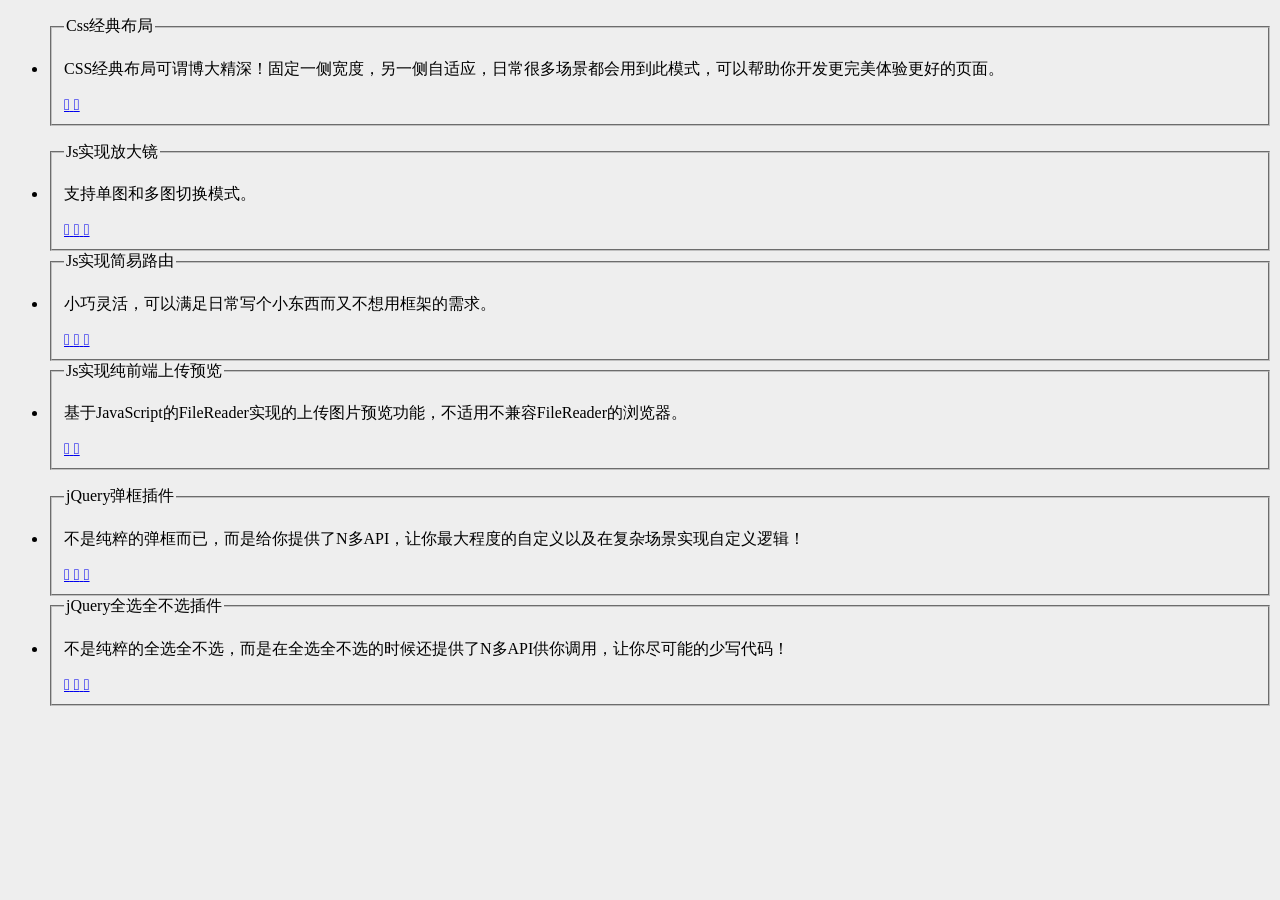
==== dev/index.html @ 708cdbe6 "提交demo.sailengsi.com首页" ====
<!DOCTYPE html>
<html>
	<head>
	    <link rel="import" href="components/header.html?__inline" />
	</head>
	<body class="site-home" id="LAY_home" style="background-color: #eee;">
		<link rel="import" href="components/navbar.html?__inline" />
		<link rel="import" href="components/banner.html?__inline" />
    
	    <div class="layui-main">
	        <!-- Css -->
	        <ul class="site-idea">
	            <li class="mg0">
	                <fieldset class="layui-elem-field layui-field-title">
	                    <legend>Css经典布局</legend>
	                    <p>CSS经典布局可谓博大精深！固定一侧宽度，另一侧自适应，日常很多场景都会用到此模式，可以帮助你开发更完美体验更好的页面。</p>
	                    <div class='mt'>
		                	<a target="_blank" href="https://github.com/sailengsi/css-layout-fixed-auto">
		                		<span>
			                		<i class="layui-icon">&#xe635;</i>  
			                	</span>
		                	</a>
		                	<a target="_blank" href="/css/css-layout-fixed-auto/">
		                		<span>
			                		<i class="layui-icon">&#xe64c;</i>  
			                	</span>
		                	</a>
		                	<!-- <a target="_blank" href="https://github.com/sailengsi/css-layout-fixed-auto/blob/master/readme.md">
		                		<span>
			                		<i class="layui-icon">&#xe705;</i>  
			                	</span>
		                	</a> -->
		                </div>
	                </fieldset>
	            </li>
	        </ul>

			
			<!-- javascript -->
	        <ul class="site-idea">
	            <li class="mg0">
	                <fieldset class="layui-elem-field layui-field-title">
	                    <legend>Js实现放大镜</legend>
	                    <p>支持单图和多图切换模式。</p>
	                    <div class='mt'>
		                	<a target="_blank" href="https://github.com/sailengsi/sls-pic-magnifier">
		                		<span>
			                		<i class="layui-icon">&#xe635;</i>  
			                	</span>
		                	</a>
		                	<a target="_blank" href="/js/sls-pic-magnifier/">
		                		<span>
			                		<i class="layui-icon">&#xe64c;</i>  
			                	</span>
		                	</a>
		                	<a target="_blank" href="https://github.com/sailengsi/sls-pic-magnifier/blob/master/README.md">
		                		<span>
			                		<i class="layui-icon">&#xe705;</i>  
			                	</span>
		                	</a>
		                </div>
	                </fieldset>
	            </li>
	            <li>
	                <fieldset class="layui-elem-field layui-field-title">
	                    <legend>Js实现简易路由</legend>
	                    <p>小巧灵活，可以满足日常写个小东西而又不想用框架的需求。</p>
	                    <div class='mt'>
		                	<a target="_blank" href="https://github.com/sailengsi/sls-route">
		                		<span>
			                		<i class="layui-icon">&#xe635;</i>  
			                	</span>
		                	</a>
		                	<a target="_blank" href="/js/sls-route/">
		                		<span>
			                		<i class="layui-icon">&#xe64c;</i>  
			                	</span>
		                	</a>
		                	<a target="_blank" href="/js/sls-route/doc/">
		                		<span>
			                		<i class="layui-icon">&#xe705;</i>  
			                	</span>
		                	</a>
		                </div>
	                </fieldset>
	            </li>
	            <li>
	                <fieldset class="layui-elem-field layui-field-title">
	                    <legend>Js实现纯前端上传预览</legend>
	                    <p>基于JavaScript的FileReader实现的上传图片预览功能，不适用不兼容FileReader的浏览器。</p>
	                    <div class='mt'>
		                	<a target="_blank" href="https://github.com/sailengsi/sls-upload-preview">
		                		<span>
			                		<i class="layui-icon">&#xe635;</i>  
			                	</span>
		                	</a>
		                	<a target="_blank" href="/js/sls-upload-preview/">
		                		<span>
			                		<i class="layui-icon">&#xe64c;</i>  
			                	</span>
		                	</a>
		                	<!-- <a target="_blank" href="/js/sls-upload-preview/doc/">
		                		<span>
			                		<i class="layui-icon">&#xe705;</i>  
			                	</span>
		                	</a> -->
		                </div>
	                </fieldset>
	            </li>
	        </ul>

			<!-- jquery -->
	        <ul class="site-idea">
	            <li class="mg0">
	                <fieldset class="layui-elem-field layui-field-title">
	                    <legend>jQuery弹框插件</legend>
	                    <p>不是纯粹的弹框而已，而是给你提供了N多API，让你最大程度的自定义以及在复杂场景实现自定义逻辑！</p>
	                    <div class='mt'>
		                	<a target="_blank" href="https://github.com/sailengsi/sls-jquery-modal">
		                		<span>
			                		<i class="layui-icon">&#xe635;</i>  
			                	</span>
		                	</a>
		                	<a target="_blank" href="/js/sls-jquery-modal/">
		                		<span>
			                		<i class="layui-icon">&#xe64c;</i>  
			                	</span>
		                	</a>
		                	<a target="_blank" href="/js/sls-jquery-modal/doc/">
		                		<span>
			                		<i class="layui-icon">&#xe705;</i>
			                	</span>
		                	</a>
		                </div>
	                </fieldset>
	            </li>
	            <li>
	                <fieldset class="layui-elem-field layui-field-title">
	                    <legend>jQuery全选全不选插件</legend>
	                    <p>不是纯粹的全选全不选，而是在全选全不选的时候还提供了N多API供你调用，让你尽可能的少写代码！</p>
	                    <div class='mt'>
		                	<a target="_blank" href="https://github.com/sailengsi/sls-jquery-checked">
		                		<span>
			                		<i class="layui-icon">&#xe635;</i>  
			                	</span>
		                	</a>
		                	<a target="_blank" href="/js/sls-jquery-checked/">
		                		<span>
			                		<i class="layui-icon">&#xe64c;</i>  
			                	</span>
		                	</a>
		                	<a target="_blank" href="/js/sls-jquery-checked/doc/">
		                		<span>
			                		<i class="layui-icon">&#xe705;</i>
			                	</span>
		                	</a>
		                </div>
	                </fieldset>
	            </li>
	        </ul>
	    </div>
	    <link rel="import" href="components/footer.html?__inline" />
	</body>
</html>
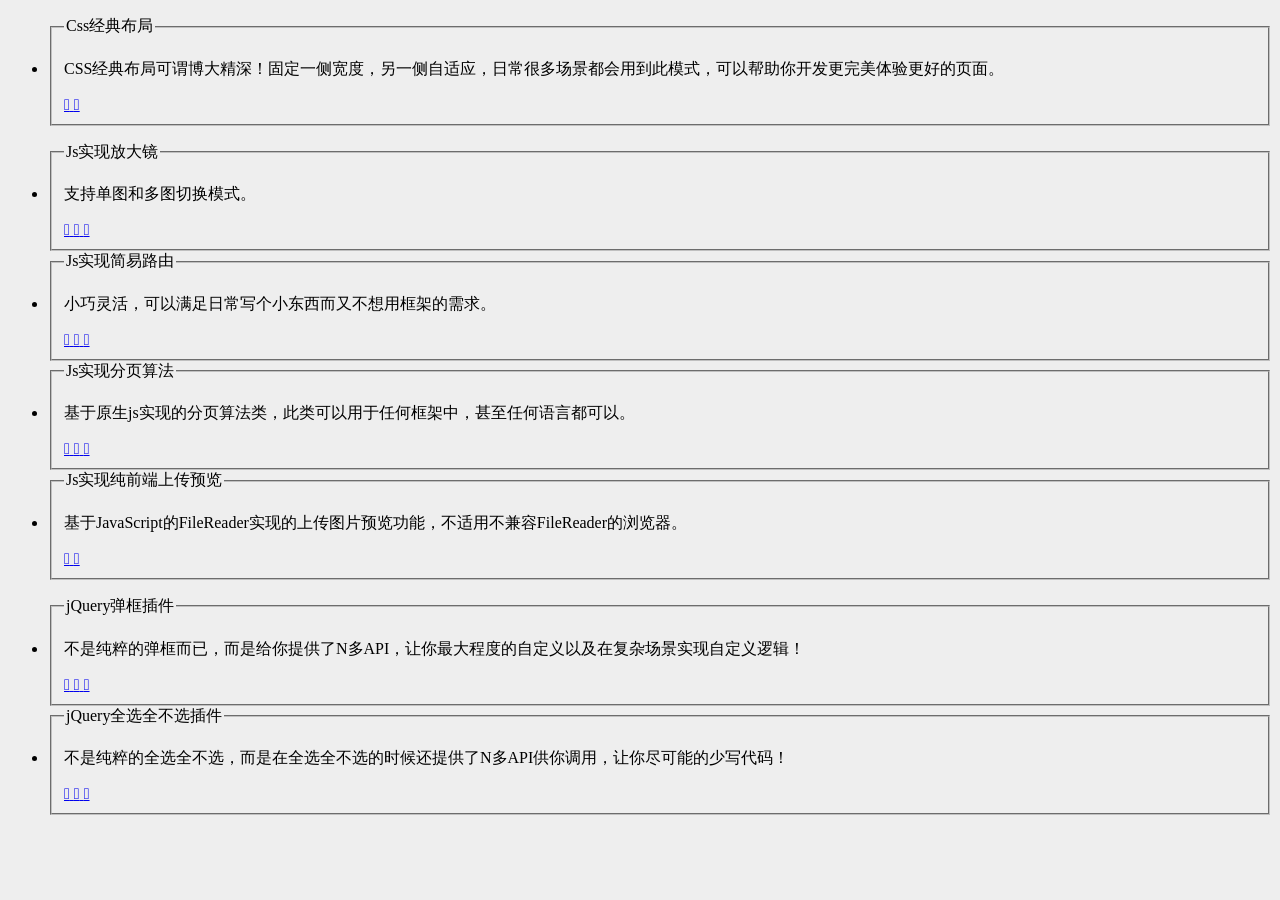
==== commit c4333a73: "增加JavaScript分页demo" ====
--- a/dev/index.html
+++ b/dev/index.html
@@ -86,6 +86,29 @@
 	            </li>
 	            <li>
 	                <fieldset class="layui-elem-field layui-field-title">
+	                    <legend>Js实现分页算法</legend>
+	                    <p>基于原生js实现的分页算法类，此类可以用于任何框架中，甚至任何语言都可以。</p>
+	                    <div class='mt'>
+		                	<a target="_blank" href="https://github.com/sailengsi/sls-page">
+		                		<span>
+			                		<i class="layui-icon">&#xe635;</i>  
+			                	</span>
+		                	</a>
+		                	<a target="_blank" href="/js/sls-page/">
+		                		<span>
+			                		<i class="layui-icon">&#xe64c;</i>  
+			                	</span>
+		                	</a>
+		                	<a target="_blank" href="/js/sls-page/doc/">
+		                		<span>
+			                		<i class="layui-icon">&#xe705;</i>  
+			                	</span>
+		                	</a>
+		                </div>
+	                </fieldset>
+	            </li>
+	            <li class="mg0">
+	                <fieldset class="layui-elem-field layui-field-title">
 	                    <legend>Js实现纯前端上传预览</legend>
 	                    <p>基于JavaScript的FileReader实现的上传图片预览功能，不适用不兼容FileReader的浏览器。</p>
 	                    <div class='mt'>
@@ -121,12 +144,12 @@
 			                		<i class="layui-icon">&#xe635;</i>  
 			                	</span>
 		                	</a>
-		                	<a target="_blank" href="/js/sls-jquery-modal/">
+		                	<a target="_blank" href="/jquery/sls-jquery-modal/">
 		                		<span>
 			                		<i class="layui-icon">&#xe64c;</i>  
 			                	</span>
 		                	</a>
-		                	<a target="_blank" href="/js/sls-jquery-modal/doc/">
+		                	<a target="_blank" href="/jquery/sls-jquery-modal/doc/">
 		                		<span>
 			                		<i class="layui-icon">&#xe705;</i>
 			                	</span>
@@ -144,12 +167,12 @@
 			                		<i class="layui-icon">&#xe635;</i>  
 			                	</span>
 		                	</a>
-		                	<a target="_blank" href="/js/sls-jquery-checked/">
+		                	<a target="_blank" href="/jquery/sls-jquery-checked/">
 		                		<span>
 			                		<i class="layui-icon">&#xe64c;</i>  
 			                	</span>
 		                	</a>
-		                	<a target="_blank" href="/js/sls-jquery-checked/doc/">
+		                	<a target="_blank" href="/jquery/sls-jquery-checked/doc/">
 		                		<span>
 			                		<i class="layui-icon">&#xe705;</i>
 			                	</span>
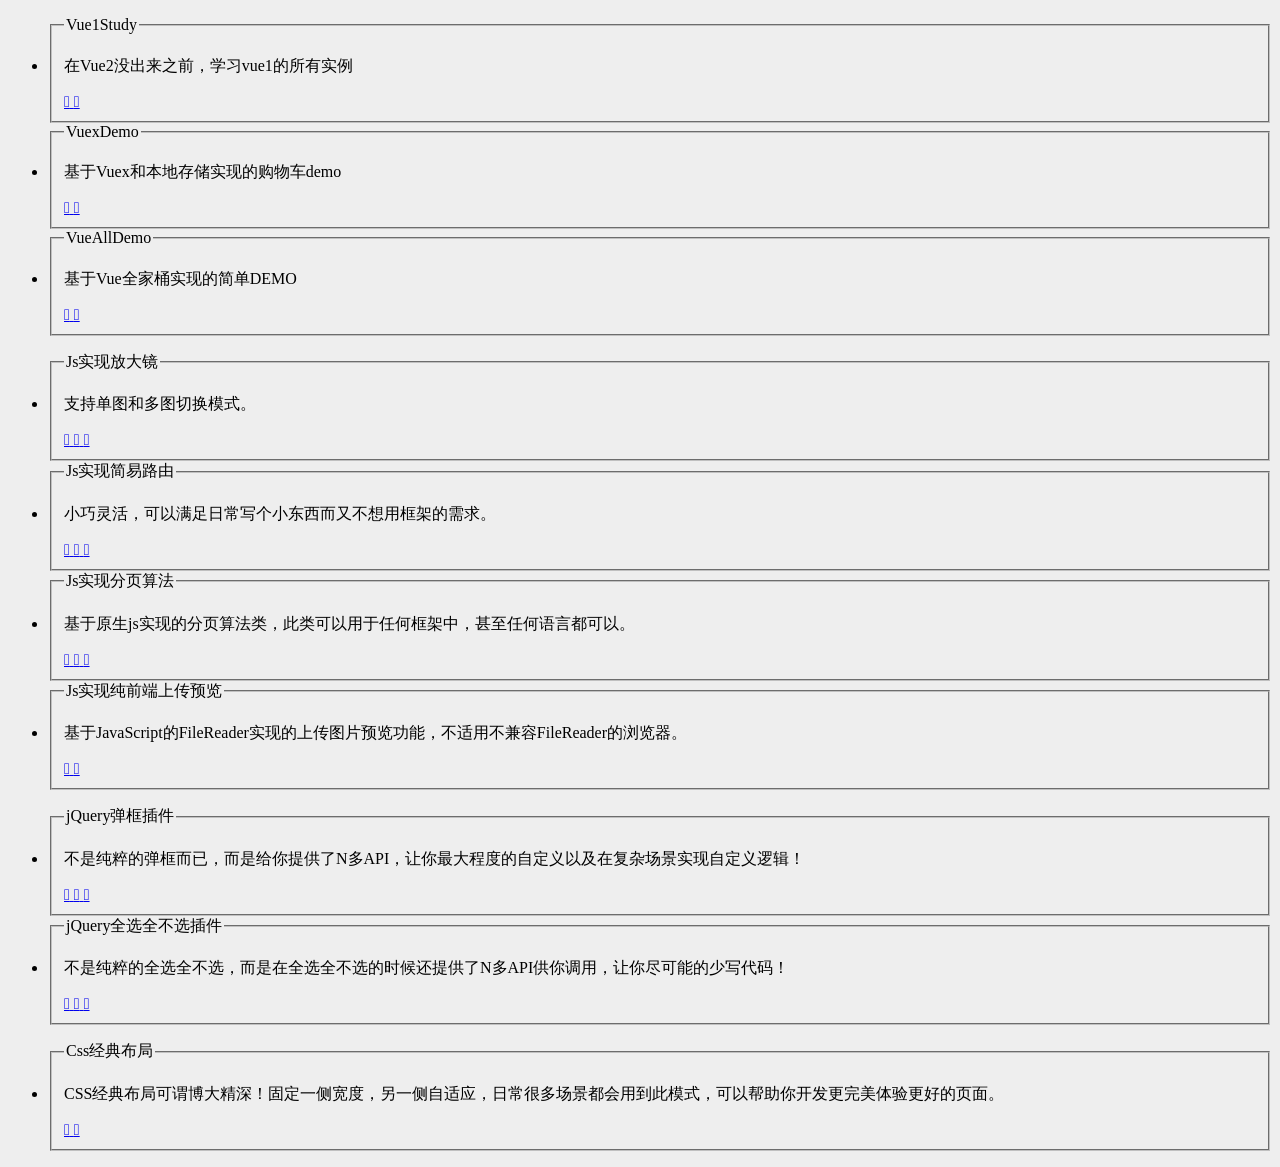
==== commit 9c1685ee: "添加vue的demo" ====
--- a/dev/index.html
+++ b/dev/index.html
@@ -2,12 +2,232 @@
 <html>
 	<head>
 	    <link rel="import" href="components/header.html?__inline" />
+	    <script>
+			(function(){
+			    var bp = document.createElement('script');
+			    var curProtocol = window.location.protocol.split(':')[0];
+			    if (curProtocol === 'https') {
+			        bp.src = 'https://zz.bdstatic.com/linksubmit/push.js';        
+			    }
+			    else {
+			        bp.src = 'http://push.zhanzhang.baidu.com/push.js';
+			    }
+			    var s = document.getElementsByTagName("script")[0];
+			    s.parentNode.insertBefore(bp, s);
+			})();
+		</script>
 	</head>
 	<body class="site-home" id="LAY_home" style="background-color: #eee;">
 		<link rel="import" href="components/navbar.html?__inline" />
 		<link rel="import" href="components/banner.html?__inline" />
     
 	    <div class="layui-main">
+			<!-- vue -->
+	        <ul class="site-idea">
+	            <li class="mg0">
+	                <fieldset class="layui-elem-field layui-field-title">
+	                    <legend>Vue1Study</legend>
+	                    <p>在Vue2没出来之前，学习vue1的所有实例</p>
+	                    <div class='mt'>
+		                	<a target="_blank" href="https://github.com/sailengsi/sls-vue1-study">
+		                		<span>
+			                		<i class="layui-icon">&#xe635;</i>  
+			                	</span>
+		                	</a>
+		                	<a target="_blank" href="/vue/sls-vue1-study/">
+		                		<span>
+			                		<i class="layui-icon">&#xe64c;</i>  
+			                	</span>
+		                	</a>
+		                </div>
+	                </fieldset>
+	            </li>
+	            <li>
+	                <fieldset class="layui-elem-field layui-field-title">
+	                    <legend>VuexDemo</legend>
+	                    <p>基于Vuex和本地存储实现的购物车demo</p>
+	                    <div class='mt'>
+		                	<a target="_blank" href="https://github.com/sailengsi/sls-vuex2-demo">
+		                		<span>
+			                		<i class="layui-icon">&#xe635;</i>  
+			                	</span>
+		                	</a>
+		                	<a target="_blank" href="/vue/sls-vuex2-demo/">
+		                		<span>
+			                		<i class="layui-icon">&#xe64c;</i>  
+			                	</span>
+		                	</a>
+		                </div>
+	                </fieldset>
+	            </li>
+	            <li>
+	                <fieldset class="layui-elem-field layui-field-title">
+	                    <legend>VueAllDemo</legend>
+	                    <p>基于Vue全家桶实现的简单DEMO</p>
+	                    <div class='mt'>
+		                	<a target="_blank" href="https://github.com/sailengsi/sls-vue2-all-demo">
+		                		<span>
+			                		<i class="layui-icon">&#xe635;</i>  
+			                	</span>
+		                	</a>
+		                	<a target="_blank" href="/vue/sls-vue2-all-demo/">
+		                		<span>
+			                		<i class="layui-icon">&#xe64c;</i>  
+			                	</span>
+		                	</a>
+		                </div>
+	                </fieldset>
+	            </li>
+	        </ul>
+
+			
+			<!-- javascript -->
+	        <ul class="site-idea">
+	            <li class="mg0">
+	                <fieldset class="layui-elem-field layui-field-title">
+	                    <legend>Js实现放大镜</legend>
+	                    <p>支持单图和多图切换模式。</p>
+	                    <div class='mt'>
+		                	<a target="_blank" href="https://github.com/sailengsi/sls-pic-magnifier">
+		                		<span>
+			                		<i class="layui-icon">&#xe635;</i>  
+			                	</span>
+		                	</a>
+		                	<a target="_blank" href="/js/sls-pic-magnifier/">
+		                		<span>
+			                		<i class="layui-icon">&#xe64c;</i>  
+			                	</span>
+		                	</a>
+		                	<a target="_blank" href="https://github.com/sailengsi/sls-pic-magnifier/blob/master/README.md">
+		                		<span>
+			                		<i class="layui-icon">&#xe705;</i>  
+			                	</span>
+		                	</a>
+		                </div>
+	                </fieldset>
+	            </li>
+	            <li>
+	                <fieldset class="layui-elem-field layui-field-title">
+	                    <legend>Js实现简易路由</legend>
+	                    <p>小巧灵活，可以满足日常写个小东西而又不想用框架的需求。</p>
+	                    <div class='mt'>
+		                	<a target="_blank" href="https://github.com/sailengsi/sls-route">
+		                		<span>
+			                		<i class="layui-icon">&#xe635;</i>  
+			                	</span>
+		                	</a>
+		                	<a target="_blank" href="/js/sls-route/">
+		                		<span>
+			                		<i class="layui-icon">&#xe64c;</i>  
+			                	</span>
+		                	</a>
+		                	<a target="_blank" href="/js/sls-route/doc/">
+		                		<span>
+			                		<i class="layui-icon">&#xe705;</i>  
+			                	</span>
+		                	</a>
+		                </div>
+	                </fieldset>
+	            </li>
+	            <li>
+	                <fieldset class="layui-elem-field layui-field-title">
+	                    <legend>Js实现分页算法</legend>
+	                    <p>基于原生js实现的分页算法类，此类可以用于任何框架中，甚至任何语言都可以。</p>
+	                    <div class='mt'>
+		                	<a target="_blank" href="https://github.com/sailengsi/sls-page">
+		                		<span>
+			                		<i class="layui-icon">&#xe635;</i>  
+			                	</span>
+		                	</a>
+		                	<a target="_blank" href="/js/sls-page/">
+		                		<span>
+			                		<i class="layui-icon">&#xe64c;</i>  
+			                	</span>
+		                	</a>
+		                	<a target="_blank" href="/js/sls-page/doc/">
+		                		<span>
+			                		<i class="layui-icon">&#xe705;</i>  
+			                	</span>
+		                	</a>
+		                </div>
+	                </fieldset>
+	            </li>
+	            <li class="mg0">
+	                <fieldset class="layui-elem-field layui-field-title">
+	                    <legend>Js实现纯前端上传预览</legend>
+	                    <p>基于JavaScript的FileReader实现的上传图片预览功能，不适用不兼容FileReader的浏览器。</p>
+	                    <div class='mt'>
+		                	<a target="_blank" href="https://github.com/sailengsi/sls-upload-preview">
+		                		<span>
+			                		<i class="layui-icon">&#xe635;</i>  
+			                	</span>
+		                	</a>
+		                	<a target="_blank" href="/js/sls-upload-preview/">
+		                		<span>
+			                		<i class="layui-icon">&#xe64c;</i>  
+			                	</span>
+		                	</a>
+		                	<!-- <a target="_blank" href="/js/sls-upload-preview/doc/">
+		                		<span>
+			                		<i class="layui-icon">&#xe705;</i>  
+			                	</span>
+		                	</a> -->
+		                </div>
+	                </fieldset>
+	            </li>
+	        </ul>
+
+			<!-- jquery -->
+	        <ul class="site-idea">
+	            <li class="mg0">
+	                <fieldset class="layui-elem-field layui-field-title">
+	                    <legend>jQuery弹框插件</legend>
+	                    <p>不是纯粹的弹框而已，而是给你提供了N多API，让你最大程度的自定义以及在复杂场景实现自定义逻辑！</p>
+	                    <div class='mt'>
+		                	<a target="_blank" href="https://github.com/sailengsi/sls-jquery-modal">
+		                		<span>
+			                		<i class="layui-icon">&#xe635;</i>  
+			                	</span>
+		                	</a>
+		                	<a target="_blank" href="/jquery/sls-jquery-modal/">
+		                		<span>
+			                		<i class="layui-icon">&#xe64c;</i>  
+			                	</span>
+		                	</a>
+		                	<a target="_blank" href="/jquery/sls-jquery-modal/doc/">
+		                		<span>
+			                		<i class="layui-icon">&#xe705;</i>
+			                	</span>
+		                	</a>
+		                </div>
+	                </fieldset>
+	            </li>
+	            <li>
+	                <fieldset class="layui-elem-field layui-field-title">
+	                    <legend>jQuery全选全不选插件</legend>
+	                    <p>不是纯粹的全选全不选，而是在全选全不选的时候还提供了N多API供你调用，让你尽可能的少写代码！</p>
+	                    <div class='mt'>
+		                	<a target="_blank" href="https://github.com/sailengsi/sls-jquery-checked">
+		                		<span>
+			                		<i class="layui-icon">&#xe635;</i>  
+			                	</span>
+		                	</a>
+		                	<a target="_blank" href="/jquery/sls-jquery-checked/">
+		                		<span>
+			                		<i class="layui-icon">&#xe64c;</i>  
+			                	</span>
+		                	</a>
+		                	<a target="_blank" href="/jquery/sls-jquery-checked/doc/">
+		                		<span>
+			                		<i class="layui-icon">&#xe705;</i>
+			                	</span>
+		                	</a>
+		                </div>
+	                </fieldset>
+	            </li>
+	        </ul>
+
+
 	        <!-- Css -->
 	        <ul class="site-idea">
 	            <li class="mg0">
@@ -30,153 +250,6 @@
 			                		<i class="layui-icon">&#xe705;</i>  
 			                	</span>
 		                	</a> -->
-		                </div>
-	                </fieldset>
-	            </li>
-	        </ul>
-
-			
-			<!-- javascript -->
-	        <ul class="site-idea">
-	            <li class="mg0">
-	                <fieldset class="layui-elem-field layui-field-title">
-	                    <legend>Js实现放大镜</legend>
-	                    <p>支持单图和多图切换模式。</p>
-	                    <div class='mt'>
-		                	<a target="_blank" href="https://github.com/sailengsi/sls-pic-magnifier">
-		                		<span>
-			                		<i class="layui-icon">&#xe635;</i>  
-			                	</span>
-		                	</a>
-		                	<a target="_blank" href="/js/sls-pic-magnifier/">
-		                		<span>
-			                		<i class="layui-icon">&#xe64c;</i>  
-			                	</span>
-		                	</a>
-		                	<a target="_blank" href="https://github.com/sailengsi/sls-pic-magnifier/blob/master/README.md">
-		                		<span>
-			                		<i class="layui-icon">&#xe705;</i>  
-			                	</span>
-		                	</a>
-		                </div>
-	                </fieldset>
-	            </li>
-	            <li>
-	                <fieldset class="layui-elem-field layui-field-title">
-	                    <legend>Js实现简易路由</legend>
-	                    <p>小巧灵活，可以满足日常写个小东西而又不想用框架的需求。</p>
-	                    <div class='mt'>
-		                	<a target="_blank" href="https://github.com/sailengsi/sls-route">
-		                		<span>
-			                		<i class="layui-icon">&#xe635;</i>  
-			                	</span>
-		                	</a>
-		                	<a target="_blank" href="/js/sls-route/">
-		                		<span>
-			                		<i class="layui-icon">&#xe64c;</i>  
-			                	</span>
-		                	</a>
-		                	<a target="_blank" href="/js/sls-route/doc/">
-		                		<span>
-			                		<i class="layui-icon">&#xe705;</i>  
-			                	</span>
-		                	</a>
-		                </div>
-	                </fieldset>
-	            </li>
-	            <li>
-	                <fieldset class="layui-elem-field layui-field-title">
-	                    <legend>Js实现分页算法</legend>
-	                    <p>基于原生js实现的分页算法类，此类可以用于任何框架中，甚至任何语言都可以。</p>
-	                    <div class='mt'>
-		                	<a target="_blank" href="https://github.com/sailengsi/sls-page">
-		                		<span>
-			                		<i class="layui-icon">&#xe635;</i>  
-			                	</span>
-		                	</a>
-		                	<a target="_blank" href="/js/sls-page/">
-		                		<span>
-			                		<i class="layui-icon">&#xe64c;</i>  
-			                	</span>
-		                	</a>
-		                	<a target="_blank" href="/js/sls-page/doc/">
-		                		<span>
-			                		<i class="layui-icon">&#xe705;</i>  
-			                	</span>
-		                	</a>
-		                </div>
-	                </fieldset>
-	            </li>
-	            <li class="mg0">
-	                <fieldset class="layui-elem-field layui-field-title">
-	                    <legend>Js实现纯前端上传预览</legend>
-	                    <p>基于JavaScript的FileReader实现的上传图片预览功能，不适用不兼容FileReader的浏览器。</p>
-	                    <div class='mt'>
-		                	<a target="_blank" href="https://github.com/sailengsi/sls-upload-preview">
-		                		<span>
-			                		<i class="layui-icon">&#xe635;</i>  
-			                	</span>
-		                	</a>
-		                	<a target="_blank" href="/js/sls-upload-preview/">
-		                		<span>
-			                		<i class="layui-icon">&#xe64c;</i>  
-			                	</span>
-		                	</a>
-		                	<!-- <a target="_blank" href="/js/sls-upload-preview/doc/">
-		                		<span>
-			                		<i class="layui-icon">&#xe705;</i>  
-			                	</span>
-		                	</a> -->
-		                </div>
-	                </fieldset>
-	            </li>
-	        </ul>
-
-			<!-- jquery -->
-	        <ul class="site-idea">
-	            <li class="mg0">
-	                <fieldset class="layui-elem-field layui-field-title">
-	                    <legend>jQuery弹框插件</legend>
-	                    <p>不是纯粹的弹框而已，而是给你提供了N多API，让你最大程度的自定义以及在复杂场景实现自定义逻辑！</p>
-	                    <div class='mt'>
-		                	<a target="_blank" href="https://github.com/sailengsi/sls-jquery-modal">
-		                		<span>
-			                		<i class="layui-icon">&#xe635;</i>  
-			                	</span>
-		                	</a>
-		                	<a target="_blank" href="/jquery/sls-jquery-modal/">
-		                		<span>
-			                		<i class="layui-icon">&#xe64c;</i>  
-			                	</span>
-		                	</a>
-		                	<a target="_blank" href="/jquery/sls-jquery-modal/doc/">
-		                		<span>
-			                		<i class="layui-icon">&#xe705;</i>
-			                	</span>
-		                	</a>
-		                </div>
-	                </fieldset>
-	            </li>
-	            <li>
-	                <fieldset class="layui-elem-field layui-field-title">
-	                    <legend>jQuery全选全不选插件</legend>
-	                    <p>不是纯粹的全选全不选，而是在全选全不选的时候还提供了N多API供你调用，让你尽可能的少写代码！</p>
-	                    <div class='mt'>
-		                	<a target="_blank" href="https://github.com/sailengsi/sls-jquery-checked">
-		                		<span>
-			                		<i class="layui-icon">&#xe635;</i>  
-			                	</span>
-		                	</a>
-		                	<a target="_blank" href="/jquery/sls-jquery-checked/">
-		                		<span>
-			                		<i class="layui-icon">&#xe64c;</i>  
-			                	</span>
-		                	</a>
-		                	<a target="_blank" href="/jquery/sls-jquery-checked/doc/">
-		                		<span>
-			                		<i class="layui-icon">&#xe705;</i>
-			                	</span>
-		                	</a>
 		                </div>
 	                </fieldset>
 	            </li>
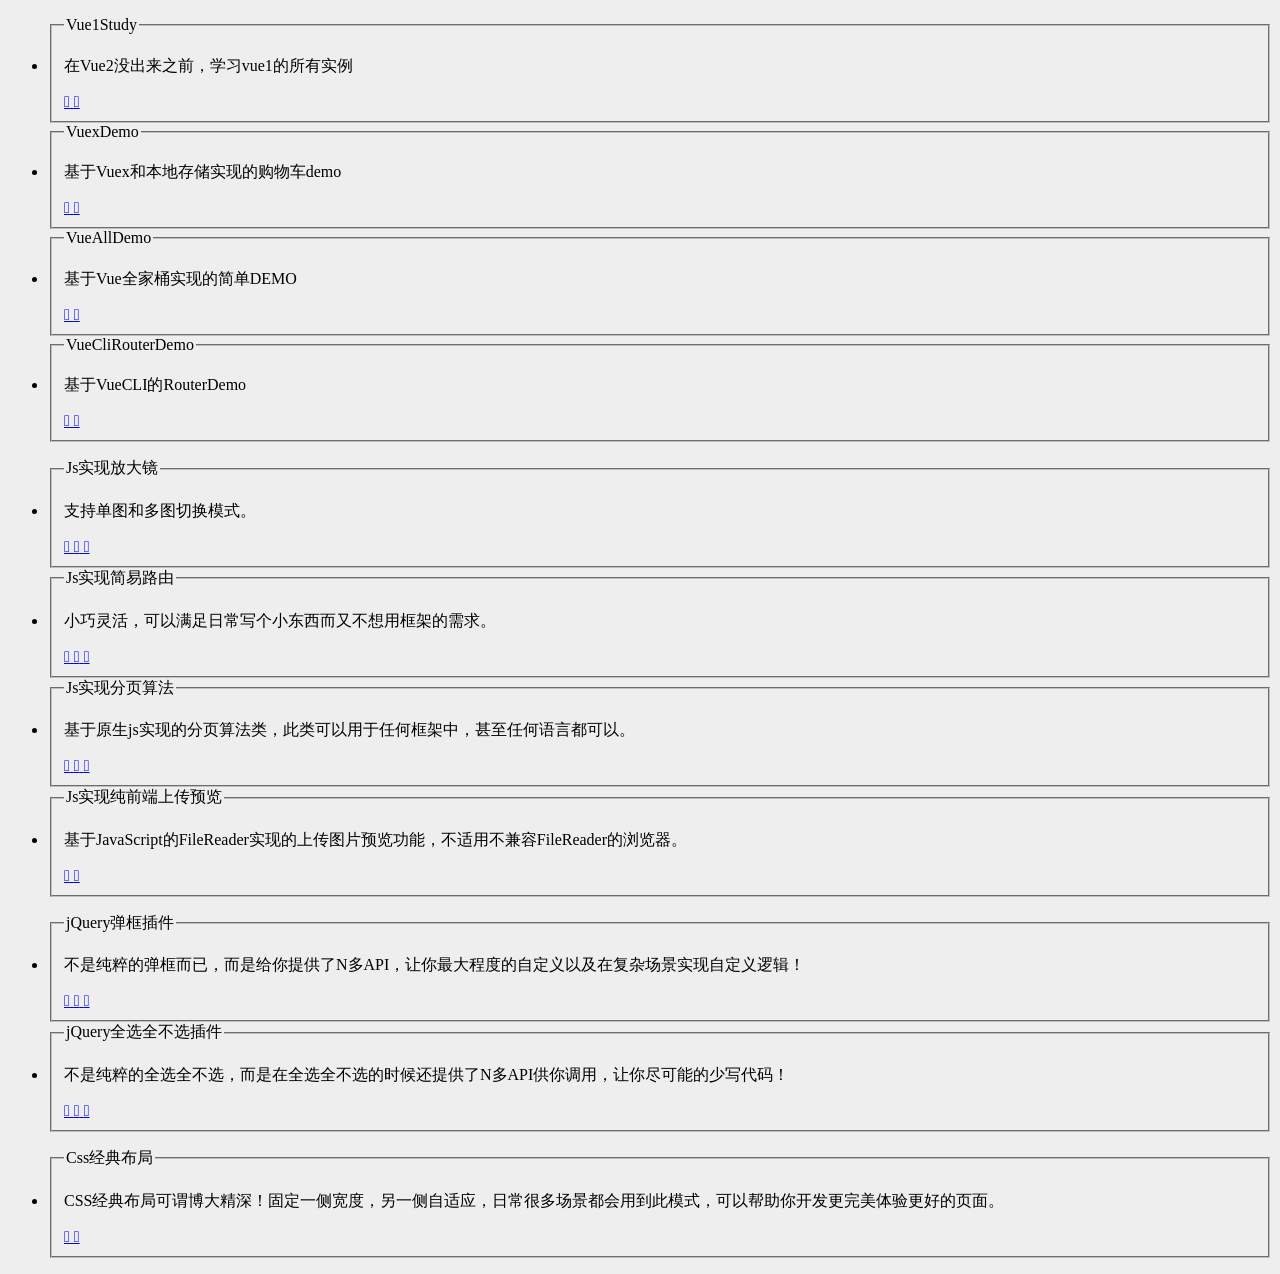
==== commit 3bbe4112: "添加vue-cli-router-demo" ====
--- a/dev/index.html
+++ b/dev/index.html
@@ -78,6 +78,24 @@
 		                </div>
 	                </fieldset>
 	            </li>
+	            <li class="mg0">
+	                <fieldset class="layui-elem-field layui-field-title">
+	                    <legend>VueCliRouterDemo</legend>
+	                    <p>基于VueCLI的RouterDemo</p>
+	                    <div class='mt'>
+		                	<a target="_blank" href="https://github.com/sailengsi/sls-vue2-cli-router-demo">
+		                		<span>
+			                		<i class="layui-icon">&#xe635;</i>  
+			                	</span>
+		                	</a>
+		                	<a target="_blank" href="/vue/sls-vue2-cli-router-demo/">
+		                		<span>
+			                		<i class="layui-icon">&#xe64c;</i>  
+			                	</span>
+		                	</a>
+		                </div>
+	                </fieldset>
+	            </li>
 	        </ul>
 
 			
